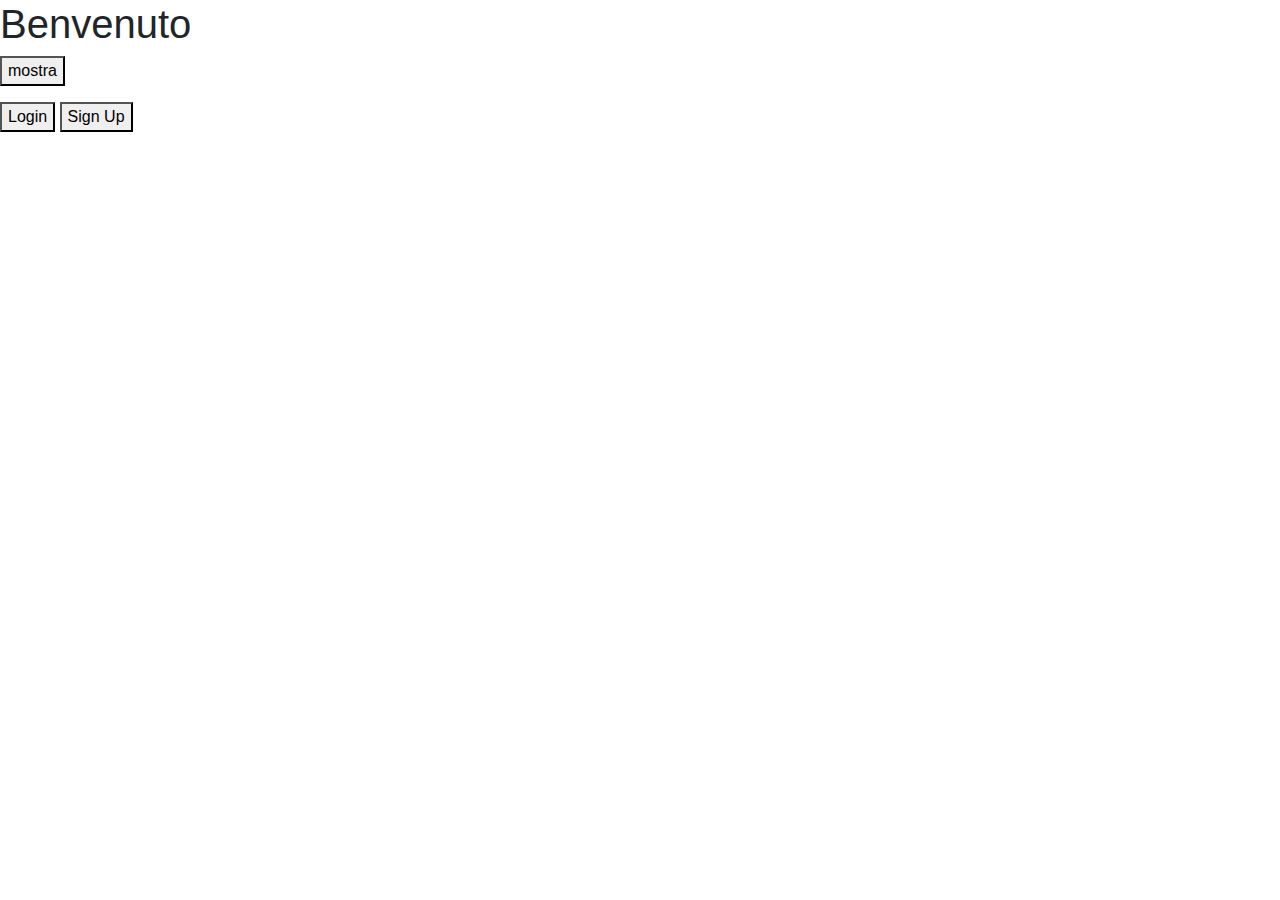
==== CF/index.html @ a8fd1ea1 "CF" ====
<!DOCTYPE HTML>
<html>
<head>
  <title>CheckFilm</title>
  <meta charset="utf-8" />
  <meta content="text/html;charset=utf-8" http-equiv="Content-Type">
  <link rel="stylesheet" href="https://maxcdn.bootstrapcdn.com/bootstrap/4.1.0/css/bootstrap.min.css">
  <script src="https://ajax.googleapis.com/ajax/libs/jquery/3.3.1/jquery.min.js"></script>
  <script src="https://cdnjs.cloudflare.com/ajax/libs/popper.js/1.14.0/umd/popper.min.js"></script>
  <script src="https://maxcdn.bootstrapcdn.com/bootstrap/4.1.0/js/bootstrap.min.js"></script>
  <script src="ParteScript.js" type="text/javascript"></script>
</head>
<body>
  <h1>Benvenuto</h1>
     <button id="btn_prova" name ="mostrafilm">mostra</button>
    <p>    
    </p>
     <table id="table_film">      
    </table>   
  <button id="btn_aprilogin">Login</button>
  <button id="btn_aprisignup">Sign Up</button>
  <!--LOGIN----------------------------------------------------------------------------------------->
  <div id="div_login">
    <form action="" method="post" id="formLogin">
      <div class="card">
        <div class="card-header">
          <h1 align="center"> Log In</h1>
        </div>
        <div class="card-body">
          <div class="form-group row">
            <legend class="col-md-3 col-sm-12 col-form-label">Email</legend>
            <div class="col-md-8 col-sm-12">
              <input type="email" class="form-control " placeholder="Email" id="LoginEmail" autocomplete="off" required>
            </div>
          </div>
          <div class="form-group row">
            <legend class="col-md-3 col-sm-12 col-form-label">Password</legend>
            <div class="col-md-8 col-sm-12">
              <input type="password" class="form-control " placeholder="Password" id="LoginPassword" autocomplete="off" required>
            </div>
          </div>
        </div>
        <div class="card-footer">
          <button type="submit" id="btnLogin">Entra</button>
        </div>
      </div>

    </form>
  </div>

  <!--SIGNUP----------------------------------------------------------------------------------------->  
  <div id="div_signup">
    <form action="" method="post" id="mioform" onSubmit="return verifica()">
      <div class="card">
        <div class="card-header">
          <h1 align="center"> Sign Up</h1>
        </div>
        <div class="card-body">
          <!--username-->
          <div class="form-group">
            <label>Nickname</label>
            <input type="text" class="form-control" placeholder="Nickname" id="nickname" autocomplete="off" required>
          </div>
          <!--cognome-->
          <div class="form-group">
            <label>Cognome:</label>
            <input type="text" class="form-control" placeholder="Cognome" id="cognome" autocomplete="off" required>
          </div>
          <!--nome-->
          <div class="form-group">
            <label>Nome:</label>
            <input type="text" class="form-control" placeholder="Nome" id="nome" autocomplete="off" required>
          </div>
          <!--sesso-->
          <div class="form-group">
            <label>Sesso:</label> </br>
            <label class="checkbox-inline"> <input type="radio" id="M" value="M" required/> M </label>
            <label class="checkbox-inline"> <input type="radio" id="F" value="F" required/> F </label>
          </div>
          <!--datanascita-->
          <div class="form-group">
            <label>Data di nascita: </label>
            <input type="date" class="form-control" id="datanascita" required>

          </div>
          <!--email-->
          <div class="form-group">
            <label>Email: </label>
            <input type="email" class="form-control" placeholder="example@gmail.com" id="email" autocomplete="off" required>
          </div>
          <!--password-->
          <div class="form-group">
            <label>Password</label>
            <input type="password" class="form-control" placeholder="Password" id="password" required>
          </div>
          <!--confirm_password-->
          <div class="form-group">
            <label>Conferma password</label>
            <input type="password" class="form-control" placeholder="Conferma password" id="confirm_password" required>
          </div>

          <!--immagine di profilo-->
          <div class="form-group">
            <label>Scegli immagine di profilo</label>
            <input type="file" class="form-control" id="propic">
          </div>
        </div>
          <div class="card-footer" align="center">

            <button type="reset" class="btn btn-secondary">Annulla</button>
            <button type="submit" class="btn btn-danger" id="btn_confermasignup" id="btn_confermasignup" onclick="verifica()">Conferma</button>

          </div>
        </div>

    </form>

    </div>
 
</body>

</html>
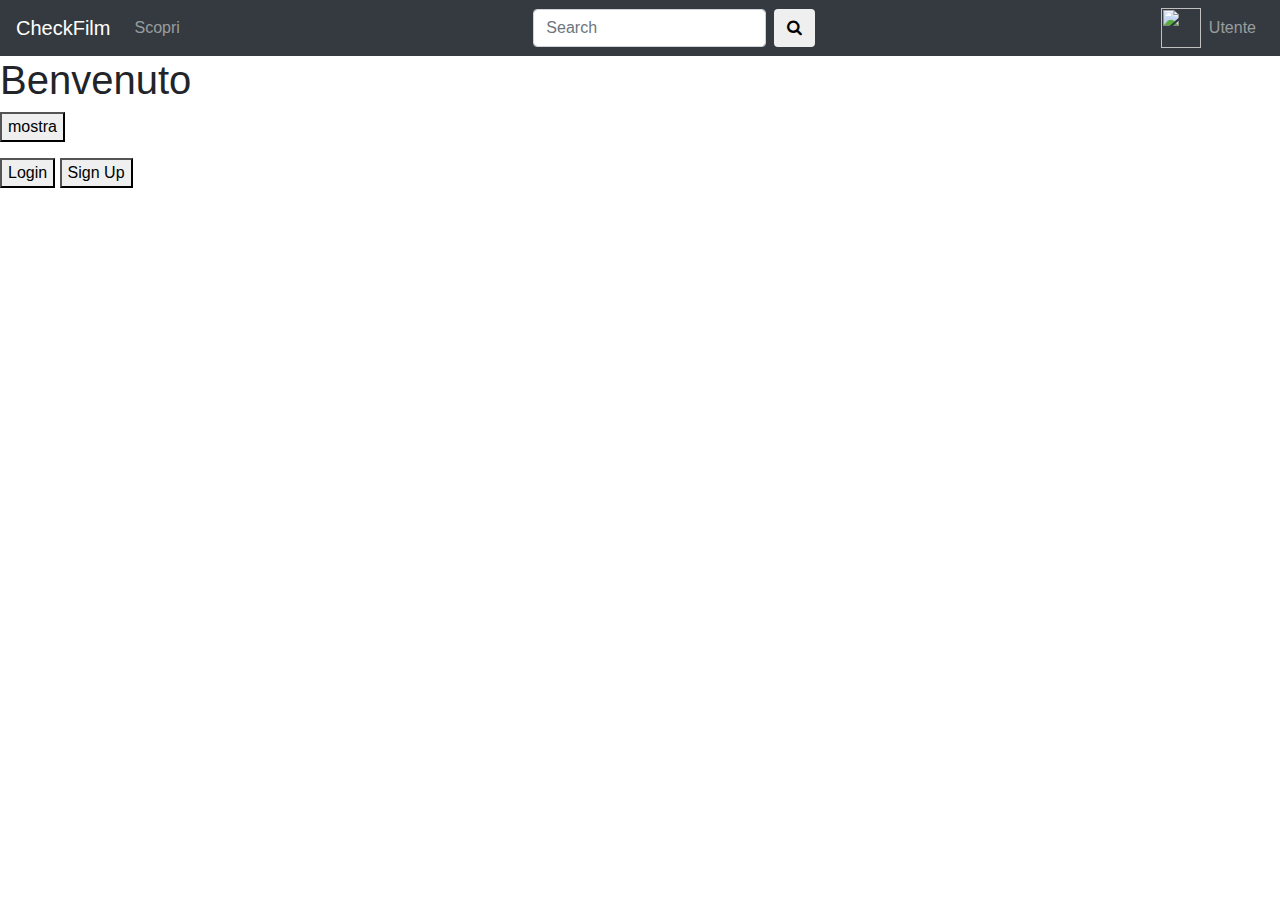
==== commit c1b50ca8: "utente login ma i dati si perdono cuando si ricarica" ====
--- a/CF/index.html
+++ b/CF/index.html
@@ -1,61 +1,96 @@
 <!DOCTYPE HTML>
 <html>
+
 <head>
   <title>CheckFilm</title>
-  <meta charset="utf-8" />
-  <meta content="text/html;charset=utf-8" http-equiv="Content-Type">
-  <link rel="stylesheet" href="https://maxcdn.bootstrapcdn.com/bootstrap/4.1.0/css/bootstrap.min.css">
+  <meta charset="utf-8">
+  <meta name="viewport" content="width=device-width, initial-scale=1">
   <script src="https://ajax.googleapis.com/ajax/libs/jquery/3.3.1/jquery.min.js"></script>
-  <script src="https://cdnjs.cloudflare.com/ajax/libs/popper.js/1.14.0/umd/popper.min.js"></script>
-  <script src="https://maxcdn.bootstrapcdn.com/bootstrap/4.1.0/js/bootstrap.min.js"></script>
+  <link rel="stylesheet" href="https://cdnjs.cloudflare.com/ajax/libs/font-awesome/4.7.0/css/font-awesome.min.css">
+
+
+  <link rel="stylesheet" href="https://maxcdn.bootstrapcdn.com/bootstrap/4.0.0/css/bootstrap.min.css" integrity="sha384-Gn5384xqQ1aoWXA+058RXPxPg6fy4IWvTNh0E263XmFcJlSAwiGgFAW/dAiS6JXm" crossorigin="anonymous">
+  <script src="https://maxcdn.bootstrapcdn.com/bootstrap/4.0.0/js/bootstrap.min.js" integrity="sha384-JZR6Spejh4U02d8jOt6vLEHfe/JQGiRRSQQxSfFWpi1MquVdAyjUar5+76PVCmYl" crossorigin="anonymous"></script>
+  <script src="https://cdnjs.cloudflare.com/ajax/libs/popper.js/1.12.9/umd/popper.min.js" integrity="sha384-ApNbgh9B+Y1QKtv3Rn7W3mgPxhU9K/ScQsAP7hUibX39j7fakFPskvXusvfa0b4Q" crossorigin="anonymous"></script>
+  <!--file allegati---->
   <script src="ParteScript.js" type="text/javascript"></script>
 </head>
+
 <body>
+  <nav class="navbar navbar-dark bg-dark">
+    <div class="navbar-expand-lg d-flex justify-content-start">
+      <a class="navbar-brand " href="#">CheckFilm</a>
+      <ul class="navbar-nav">
+        <li class="nav-item">
+          <a class="nav-link" href="#">Scopri</a>
+        </li>
+      </ul>
+    </div>
+    <div class="navbar-expand-lg d-flex justify-content-center">
+
+      <form class="form-inline">
+        <input class="form-control mr-sm-2" type="search" placeholder="Search" aria-label="Search">
+        <button type="button" class="btn btn-default btn-md">
+            <i class="fa fa-search"></i>
+        </button>
+      </form>
+    </div>
+    <div class="navbar-expand-lg d-flex justify-content-end">
+      <ul class="navbar-nav">
+        <li class="nav-item">
+          <img src="https://www.vccircle.com/wp-content/uploads/2017/03/default-profile.png" class="img-circle" width="40" height="40">
+        </li>
+        <li class="nav-item">
+          <a class="nav-link" href="#">Utente</a>
+        </li>
+      </ul>
+    </div>
+  </nav>
+
   <h1>Benvenuto</h1>
-     <button id="btn_prova" name ="mostrafilm">mostra</button>
-    <p>    
-    </p>
-     <table id="table_film">      
-    </table>   
+  <button id="btn_prova" name="mostrafilm">mostra</button>
+  <p>
+  </p>
+  <table id="table_film">
+  </table>
   <button id="btn_aprilogin">Login</button>
   <button id="btn_aprisignup">Sign Up</button>
-  <!--LOGIN----------------------------------------------------------------------------------------->
+
+
+
+  <!--LOGIN-------------------------------------------------------------------------------------------------------------------------------------------------------------------->
   <div id="div_login">
-    <form action="" method="post" id="formLogin">
-      <div class="card">
-        <div class="card-header">
-          <h1 align="center"> Log In</h1>
-        </div>
-        <div class="card-body">
-          <div class="form-group row">
-            <legend class="col-md-3 col-sm-12 col-form-label">Email</legend>
-            <div class="col-md-8 col-sm-12">
-              <input type="email" class="form-control " placeholder="Email" id="LoginEmail" autocomplete="off" required>
-            </div>
-          </div>
-          <div class="form-group row">
-            <legend class="col-md-3 col-sm-12 col-form-label">Password</legend>
-            <div class="col-md-8 col-sm-12">
-              <input type="password" class="form-control " placeholder="Password" id="LoginPassword" autocomplete="off" required>
-            </div>
+    <div class="card">
+      <div class="card-header">
+        <h1 align="center"> Log In</h1>
+      </div>
+      <div class="card-body">
+        <div class="form-group row">
+          <legend class="col-md-3 col-sm-12 col-form-label">Email</legend>
+          <div class="col-md-8 col-sm-12">
+            <input type="email" class="form-control " placeholder="Email" id="login_email" autocomplete="off" required>
           </div>
         </div>
-        <div class="card-footer">
-          <button type="submit" id="btnLogin">Entra</button>
+        <div class="form-group row">
+          <legend class="col-md-3 col-sm-12 col-form-label">Password</legend>
+          <div class="col-md-8 col-sm-12">
+            <input type="password" class="form-control " placeholder="Password" id="login_password" autocomplete="off" required>
+          </div>
         </div>
       </div>
-
-    </form>
+      <div class="card-footer">
+        <button type="submit" id="btn_login">Entra</button>
+      </div>
+    </div>
   </div>
-
-  <!--SIGNUP----------------------------------------------------------------------------------------->  
+  <!--SIGNUP--------------------------------------------------------------------------------------------------------------------------------------------------------------------------------->
   <div id="div_signup">
-    <form action="" method="post" id="mioform" onSubmit="return verifica()">
-      <div class="card">
-        <div class="card-header">
-          <h1 align="center"> Sign Up</h1>
-        </div>
-        <div class="card-body">
+    <div class="card">
+      <div class="card-header">
+        <h1 align="center"> Sign Up</h1>
+      </div>
+      <div class="card-body">
+        <form>
           <!--username-->
           <div class="form-group">
             <label>Nickname</label>
@@ -70,12 +105,6 @@
           <div class="form-group">
             <label>Nome:</label>
             <input type="text" class="form-control" placeholder="Nome" id="nome" autocomplete="off" required>
-          </div>
-          <!--sesso-->
-          <div class="form-group">
-            <label>Sesso:</label> </br>
-            <label class="checkbox-inline"> <input type="radio" id="M" value="M" required/> M </label>
-            <label class="checkbox-inline"> <input type="radio" id="F" value="F" required/> F </label>
           </div>
           <!--datanascita-->
           <div class="form-group">
@@ -104,19 +133,19 @@
             <label>Scegli immagine di profilo</label>
             <input type="file" class="form-control" id="propic">
           </div>
-        </div>
-          <div class="card-footer" align="center">
+        </form>
+      </div>
+      <div class="card-footer" align="center">
 
-            <button type="reset" class="btn btn-secondary">Annulla</button>
-            <button type="submit" class="btn btn-danger" id="btn_confermasignup" id="btn_confermasignup" onclick="verifica()">Conferma</button>
+        <button type="reset" class="btn btn-secondary">Annulla</button>
+        <button type="submit" class="btn btn-danger" id="btn_confermasignup">Conferma</button>
 
-          </div>
-        </div>
+      </div>
+    </div>
 
-    </form>
 
-    </div>
- 
+
+  </div>
 </body>
 
-</html>
+</html>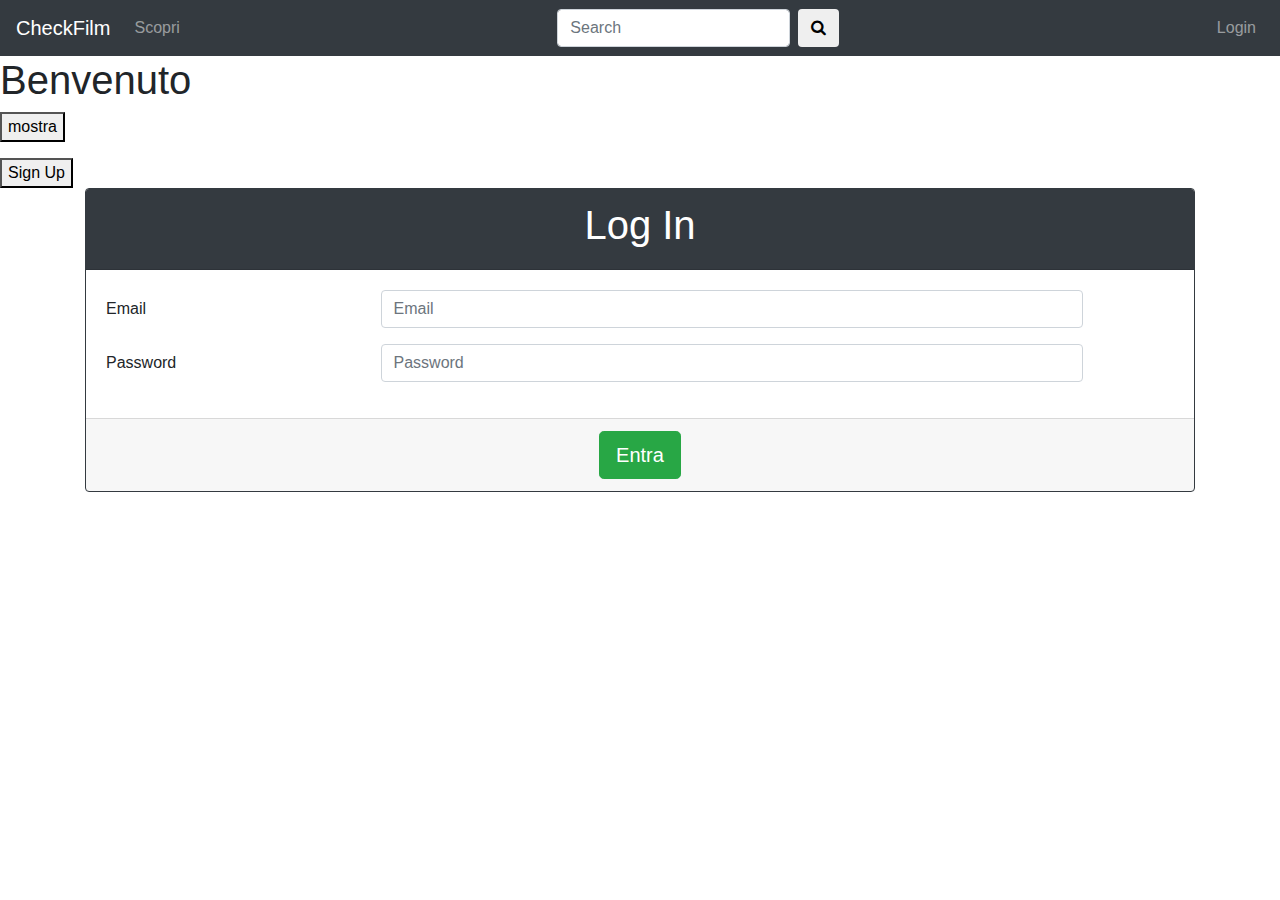
==== commit 56257c9b: "loginphp funzionante e modifiche css" ====
--- a/CF/index.html
+++ b/CF/index.html
@@ -13,10 +13,11 @@
   <script src="https://maxcdn.bootstrapcdn.com/bootstrap/4.0.0/js/bootstrap.min.js" integrity="sha384-JZR6Spejh4U02d8jOt6vLEHfe/JQGiRRSQQxSfFWpi1MquVdAyjUar5+76PVCmYl" crossorigin="anonymous"></script>
   <script src="https://cdnjs.cloudflare.com/ajax/libs/popper.js/1.12.9/umd/popper.min.js" integrity="sha384-ApNbgh9B+Y1QKtv3Rn7W3mgPxhU9K/ScQsAP7hUibX39j7fakFPskvXusvfa0b4Q" crossorigin="anonymous"></script>
   <!--file allegati---->
-  <script src="ParteScript.js" type="text/javascript"></script>
+  <script src="controller_CF.js" type="text/javascript"></script>
 </head>
 
 <body>
+  <!--------NAVBAR---------------------------------------------------------------------------------------------------->
   <nav class="navbar navbar-dark bg-dark">
     <div class="navbar-expand-lg d-flex justify-content-start">
       <a class="navbar-brand " href="#">CheckFilm</a>
@@ -27,7 +28,6 @@
       </ul>
     </div>
     <div class="navbar-expand-lg d-flex justify-content-center">
-
       <form class="form-inline">
         <input class="form-control mr-sm-2" type="search" placeholder="Search" aria-label="Search">
         <button type="button" class="btn btn-default btn-md">
@@ -38,10 +38,7 @@
     <div class="navbar-expand-lg d-flex justify-content-end">
       <ul class="navbar-nav">
         <li class="nav-item">
-          <img src="https://www.vccircle.com/wp-content/uploads/2017/03/default-profile.png" class="img-circle" width="40" height="40">
-        </li>
-        <li class="nav-item">
-          <a class="nav-link" href="#">Utente</a>
+          <a class="nav-link" id="btn_aprilogin" href="#">Login</a>
         </li>
       </ul>
     </div>
@@ -53,33 +50,35 @@
   </p>
   <table id="table_film">
   </table>
-  <button id="btn_aprilogin">Login</button>
   <button id="btn_aprisignup">Sign Up</button>
 
 
 
   <!--LOGIN-------------------------------------------------------------------------------------------------------------------------------------------------------------------->
-  <div id="div_login">
-    <div class="card">
-      <div class="card-header">
-        <h1 align="center"> Log In</h1>
-      </div>
-      <div class="card-body">
-        <div class="form-group row">
-          <legend class="col-md-3 col-sm-12 col-form-label">Email</legend>
-          <div class="col-md-8 col-sm-12">
-            <input type="email" class="form-control " placeholder="Email" id="login_email" autocomplete="off" required>
+  <div class="container">
+
+    <div id="div_login">
+      <div class="card border-dark ">
+        <div class="card-header text-white bg-dark">
+          <h1 align="center"> Log In</h1>
+        </div>
+        <div class="card-body">
+          <div class="form-group row">
+            <legend class="col-md-3 col-sm-12 col-form-label">Email</legend>
+            <div class="col-md-8 col-sm-12">
+              <input type="email" class="form-control " placeholder="Email" id="login_email" autocomplete="off" required>
+            </div>
+          </div>
+          <div class="form-group row">
+            <legend class="col-md-3 col-sm-12 col-form-label">Password</legend>
+            <div class="col-md-8 col-sm-12">
+              <input type="password" class="form-control " placeholder="Password" id="login_password" autocomplete="off" required>
+            </div>
           </div>
         </div>
-        <div class="form-group row">
-          <legend class="col-md-3 col-sm-12 col-form-label">Password</legend>
-          <div class="col-md-8 col-sm-12">
-            <input type="password" class="form-control " placeholder="Password" id="login_password" autocomplete="off" required>
-          </div>
+        <div class="card-footer d-flex justify-content-center">
+          <button type="submit" id="btn_login" class="btn btn-success btn-lg">Entra</button>
         </div>
-      </div>
-      <div class="card-footer">
-        <button type="submit" id="btn_login">Entra</button>
       </div>
     </div>
   </div>
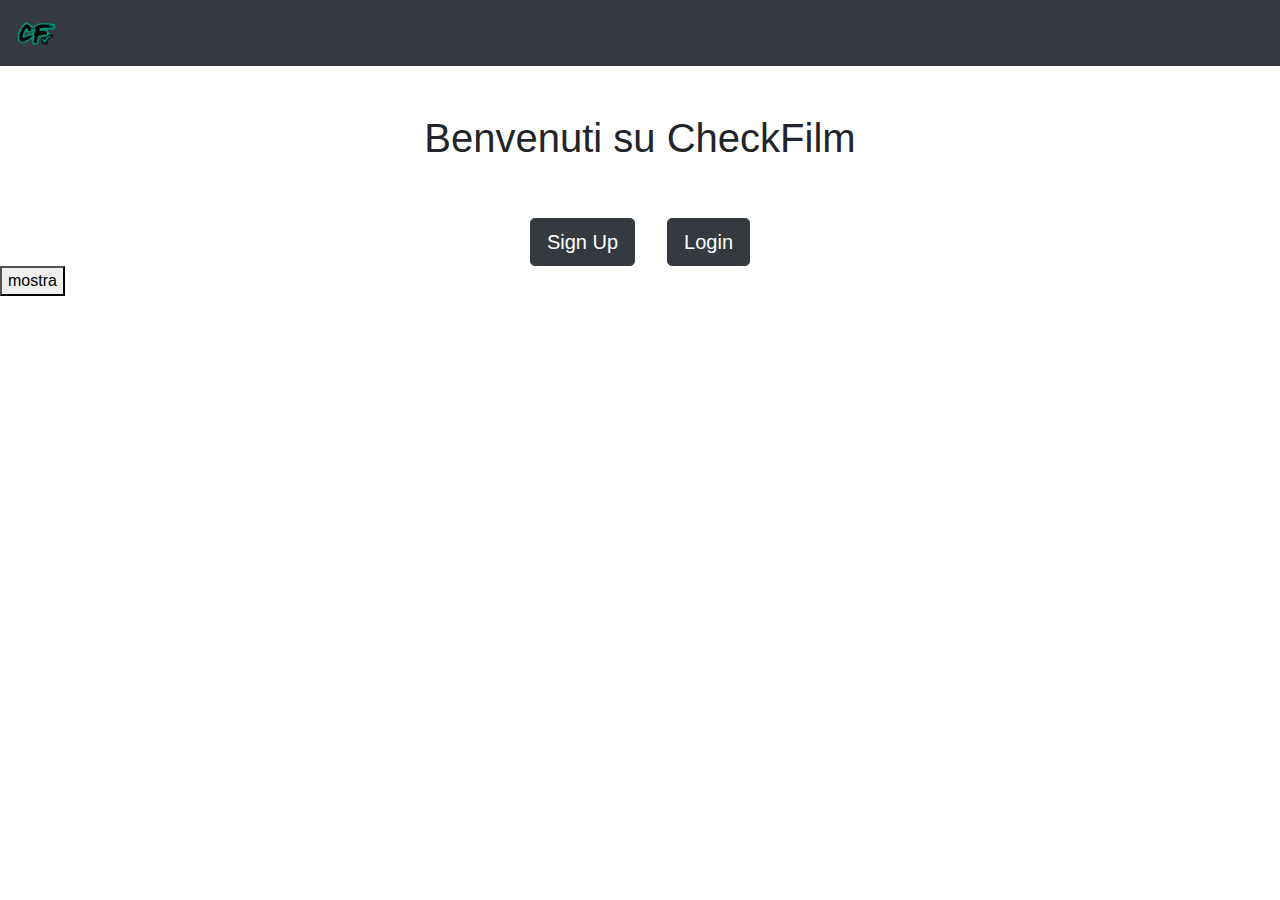
==== commit 1f3fe6d3: "migliorata la pagine index, gestione e altro" ====
--- a/CF/index.html
+++ b/CF/index.html
@@ -14,55 +14,45 @@
   <script src="https://cdnjs.cloudflare.com/ajax/libs/popper.js/1.12.9/umd/popper.min.js" integrity="sha384-ApNbgh9B+Y1QKtv3Rn7W3mgPxhU9K/ScQsAP7hUibX39j7fakFPskvXusvfa0b4Q" crossorigin="anonymous"></script>
   <!--file allegati---->
   <script src="controller_CF.js" type="text/javascript"></script>
+  <link rel="stylesheet" type="text/css" href="CSS_CF.css">
 </head>
 
-<body>
+<body class="cf_sfondo">
   <!--------NAVBAR---------------------------------------------------------------------------------------------------->
   <nav class="navbar navbar-dark bg-dark">
-    <div class="navbar-expand-lg d-flex justify-content-start">
-      <a class="navbar-brand " href="#">CheckFilm</a>
-      <ul class="navbar-nav">
-        <li class="nav-item">
-          <a class="nav-link" href="#">Scopri</a>
-        </li>
-      </ul>
-    </div>
-    <div class="navbar-expand-lg d-flex justify-content-center">
-      <form class="form-inline">
-        <input class="form-control mr-sm-2" type="search" placeholder="Search" aria-label="Search">
-        <button type="button" class="btn btn-default btn-md">
-            <i class="fa fa-search"></i>
-        </button>
-      </form>
-    </div>
-    <div class="navbar-expand-lg d-flex justify-content-end">
-      <ul class="navbar-nav">
-        <li class="nav-item">
-          <a class="nav-link" id="btn_aprilogin" href="#">Login</a>
-        </li>
-      </ul>
+    <div class="navbar-expand-lg d-flex justify-content-start ">
+      <a class="navbar-brand " href="#"><img src='CFlogo_small.png'   width='40' height='40'></a>
     </div>
   </nav>
 
-  <h1>Benvenuto</h1>
+  <div class="mt-5 d-flex justify-content-center">
+    <h1>
+      Benvenuti su CheckFilm
+    </h1>
+  </div>
+  <div class="mt-5 d-flex justify-content-center">
+    <div class=" mx-3">
+       <button type="button" class="btn btn-dark btn-lg"  data-toggle="modal" data-target="#div_signup">Sign Up</button>
+    </div>
+   <div class=" mx-3">
+
+    <button type="button" class="btn btn-dark btn-lg" data-toggle="modal" data-target="#div_login">Login</button>
+    </div>
+  </div>
   <button id="btn_prova" name="mostrafilm">mostra</button>
-  <p>
-  </p>
   <table id="table_film">
   </table>
-  <button id="btn_aprisignup">Sign Up</button>
-
-
-
   <!--LOGIN-------------------------------------------------------------------------------------------------------------------------------------------------------------------->
-  <div class="container">
-
-    <div id="div_login">
-      <div class="card border-dark ">
-        <div class="card-header text-white bg-dark">
-          <h1 align="center"> Log In</h1>
+  <div id="div_login" class="modal fade" aria-hidden="true">
+    <div class="modal-dialog" role="document">
+      <div class="modal-content border-dark ">
+        <div class="modal-header  text-white bg-dark">
+          <h5 class="modal-title" >Login</h5>
+          <button type="button" class="close" data-dismiss="modal" aria-label="Close">
+          <span aria-hidden="true">&times;</span>
+        </button>
         </div>
-        <div class="card-body">
+        <div class="modal-body">
           <div class="form-group row">
             <legend class="col-md-3 col-sm-12 col-form-label">Email</legend>
             <div class="col-md-8 col-sm-12">
@@ -76,35 +66,40 @@
             </div>
           </div>
         </div>
-        <div class="card-footer d-flex justify-content-center">
-          <button type="submit" id="btn_login" class="btn btn-success btn-lg">Entra</button>
+        <div class="modal-footer d-flex justify-content-center bg-dark">
+          <button type="submit" id="btn_login" class="btn btn-success btn-lg ">Entra</button>
         </div>
       </div>
     </div>
   </div>
+
   <!--SIGNUP--------------------------------------------------------------------------------------------------------------------------------------------------------------------------------->
-  <div id="div_signup">
-    <div class="card">
-      <div class="card-header">
-        <h1 align="center"> Sign Up</h1>
-      </div>
-      <div class="card-body">
-        <form>
-          <!--username-->
+  <div id="div_signup" class="modal fade" aria-hidden="true">
+    <div class="modal-dialog" role="document">
+      <div class="modal-content border-dark">
+        <div class="modal-header  text-white bg-dark">
+          <h5 class="modal-title" >Sign Up</h5>
+          <button type="button" class="close" data-dismiss="modal" aria-label="Close">
+          <span aria-hidden="true">&times;</span>
+        </button>
+        </div>
+        <div class="modal-body">
+                  <!--username-->
           <div class="form-group">
             <label>Nickname</label>
             <input type="text" class="form-control" placeholder="Nickname" id="nickname" autocomplete="off" required>
+          </div>
+            <!--nome-->
+          <div class="form-group">
+            <label>Nome:</label>
+            <input type="text" class="form-control" placeholder="Nome" id="nome" autocomplete="off" required>
           </div>
           <!--cognome-->
           <div class="form-group">
             <label>Cognome:</label>
             <input type="text" class="form-control" placeholder="Cognome" id="cognome" autocomplete="off" required>
           </div>
-          <!--nome-->
-          <div class="form-group">
-            <label>Nome:</label>
-            <input type="text" class="form-control" placeholder="Nome" id="nome" autocomplete="off" required>
-          </div>
+        
           <!--datanascita-->
           <div class="form-group">
             <label>Data di nascita: </label>
@@ -126,24 +121,13 @@
             <label>Conferma password</label>
             <input type="password" class="form-control" placeholder="Conferma password" id="confirm_password" required>
           </div>
-
-          <!--immagine di profilo-->
-          <div class="form-group">
-            <label>Scegli immagine di profilo</label>
-            <input type="file" class="form-control" id="propic">
-          </div>
-        </form>
-      </div>
-      <div class="card-footer" align="center">
-
-        <button type="reset" class="btn btn-secondary">Annulla</button>
-        <button type="submit" class="btn btn-danger" id="btn_confermasignup">Conferma</button>
-
+        </div>
+        <div class="modal-footer d-flex justify-content-center bg-dark">
+                  <button type="reset" class="btn btn-secondary">Annulla</button>
+          <button type="submit" class="btn btn-danger" id="btn_confermasignup">Conferma</button>
+        </div>
       </div>
     </div>
-
-
-
   </div>
 </body>
 
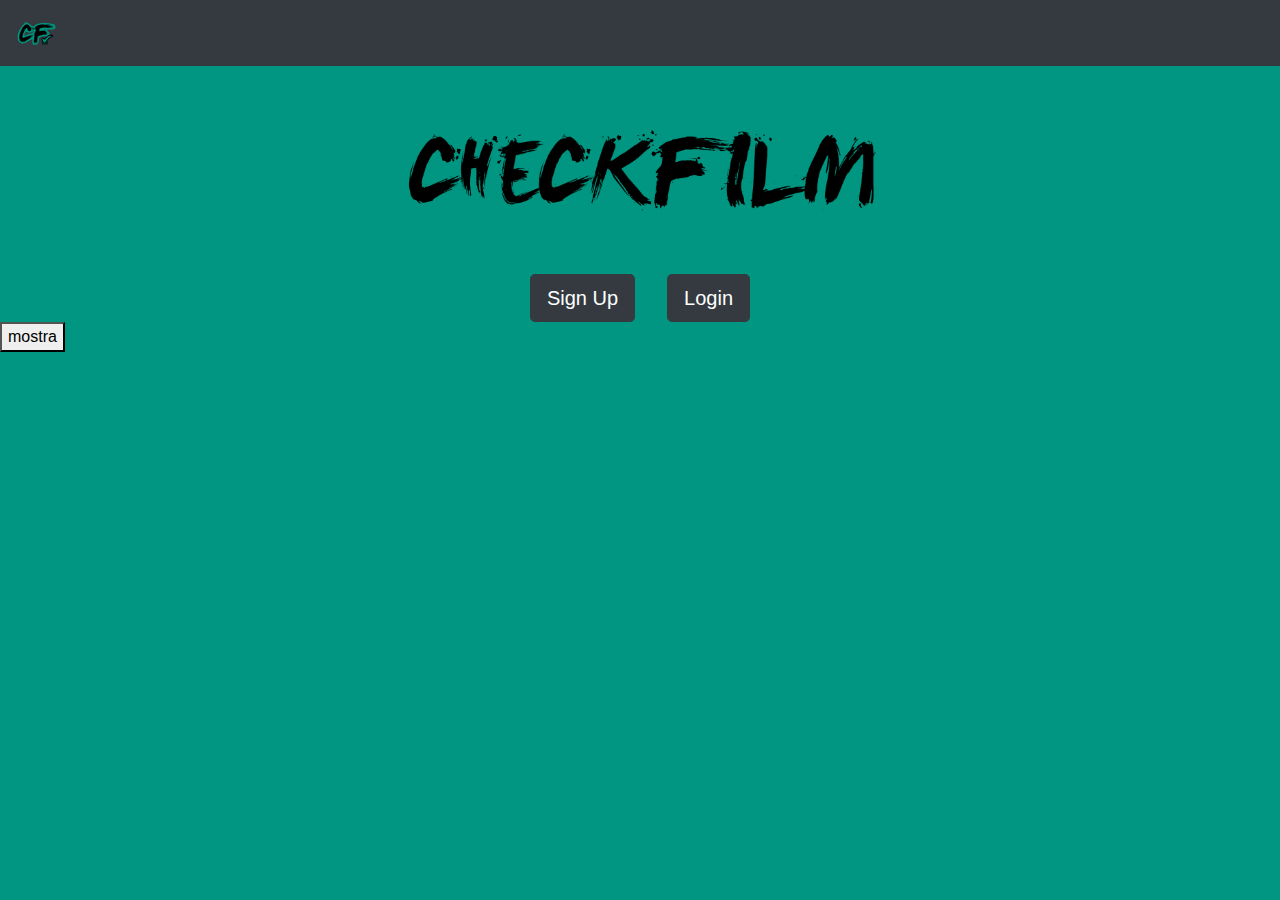
==== commit 4b5af5bd: "scopri.html visualizza i film problema nella info del film" ====
--- a/CF/index.html
+++ b/CF/index.html
@@ -26,9 +26,7 @@
   </nav>
 
   <div class="mt-5 d-flex justify-content-center">
-    <h1>
-      Benvenuti su CheckFilm
-    </h1>
+ <img src="CF_logo.png" width="500" lenght="1000">
   </div>
   <div class="mt-5 d-flex justify-content-center">
     <div class=" mx-3">
--- a/CF/CSS_CF.css
+++ b/CF/CSS_CF.css
@@ -0,0 +1,15 @@
+.cf_sfondo{
+ background-color:#009681;
+}
+.div_nascosto{
+  display:none;
+}
+.cf_secondario{
+  background-color: #41B3A3;
+}
+.cf_testo{
+  color:#ffc200;
+}
+.cf_sot{
+  text-decoration:none;
+}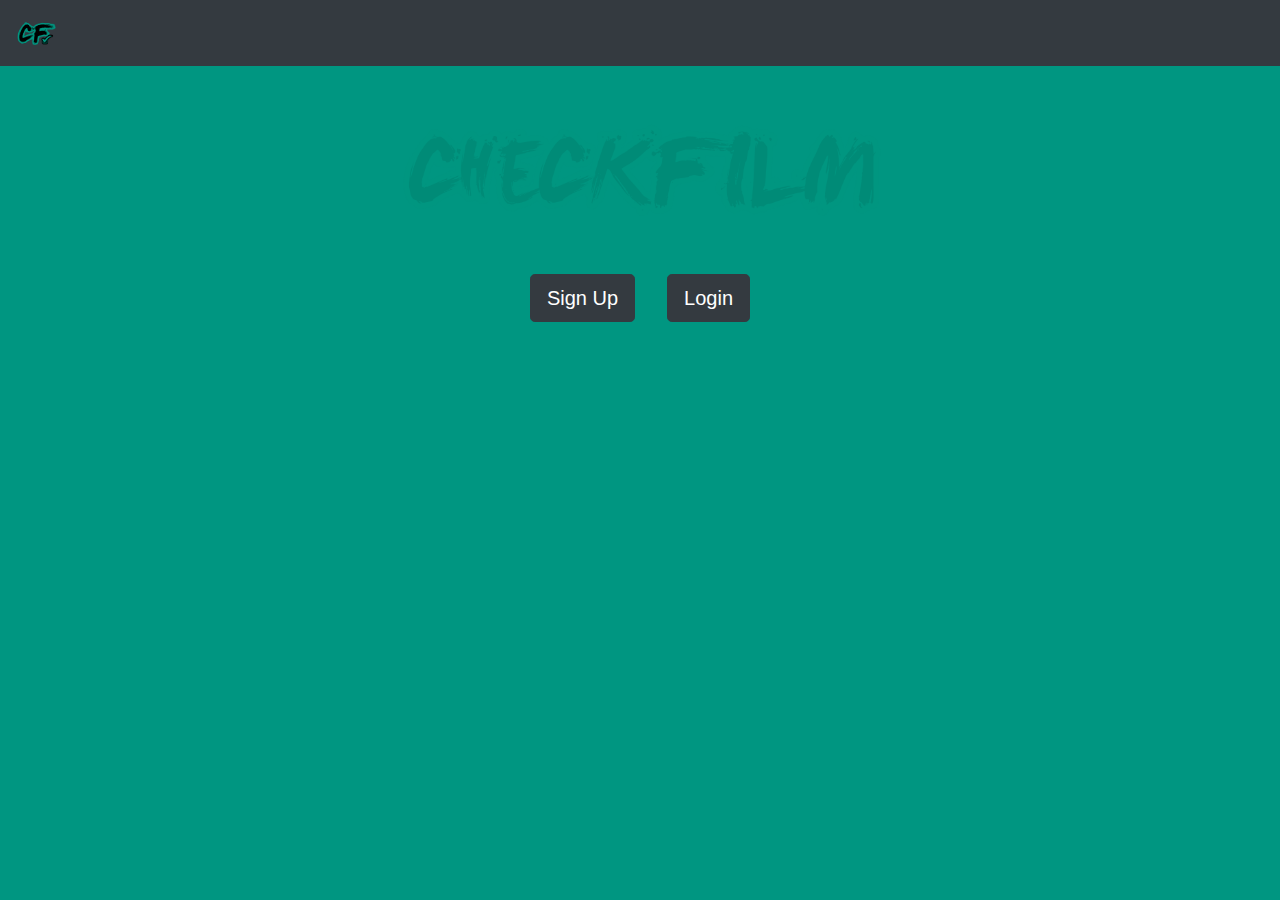
==== commit cfbfc711: "view_profilo manca cancellazione film dalla lista, manca rendere funzionale la ricerca del navbar e " ====
--- a/CF/index.html
+++ b/CF/index.html
@@ -25,8 +25,8 @@
     </div>
   </nav>
 
-  <div class="mt-5 d-flex justify-content-center">
- <img src="CF_logo.png" width="500" lenght="1000">
+  <div class="mt-5 d-flex justify-content-center" >
+ <img src="CF_logo.png" width="500" lenght="1000" id="index_logogrande">
   </div>
   <div class="mt-5 d-flex justify-content-center">
     <div class=" mx-3">
@@ -37,9 +37,7 @@
     <button type="button" class="btn btn-dark btn-lg" data-toggle="modal" data-target="#div_login">Login</button>
     </div>
   </div>
-  <button id="btn_prova" name="mostrafilm">mostra</button>
-  <table id="table_film">
-  </table>
+
   <!--LOGIN-------------------------------------------------------------------------------------------------------------------------------------------------------------------->
   <div id="div_login" class="modal fade" aria-hidden="true">
     <div class="modal-dialog" role="document">
